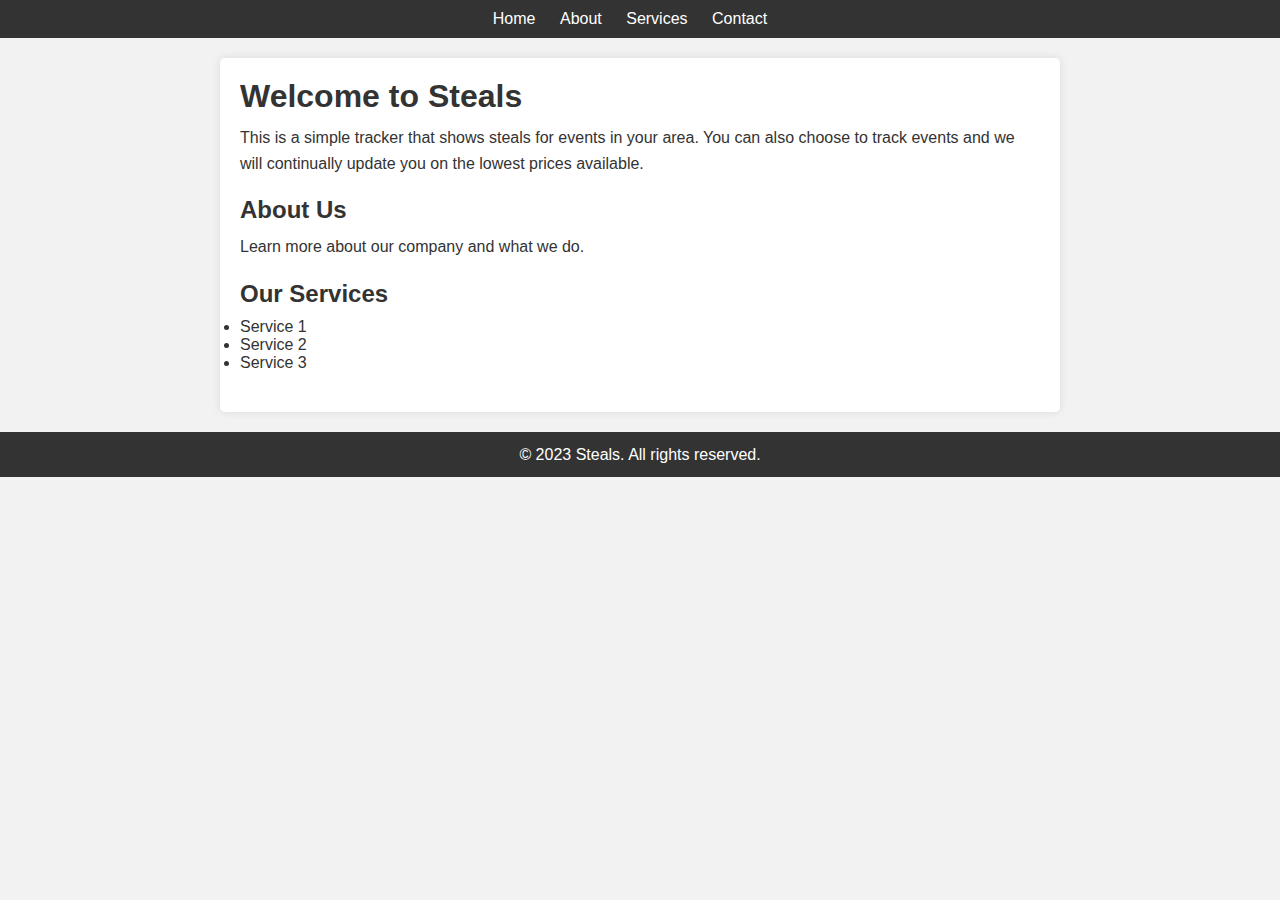
==== mainpage.html @ 66e23121 "html" ====
<!DOCTYPE html>
<html lang="en">
<head>
    <meta charset="UTF-8">
    <meta name="viewport" content="width=device-width, initial-scale=1.0">
    <title>Your Website Title</title>
    <link rel="stylesheet" href="styles.css">
</head>
<body>
    <header>
        <nav>
            <ul>
                <li><a href="#">Home</a></li>
                <li><a href="#">About</a></li>
                <li><a href="#">Services</a></li>
                <li><a href="#">Contact</a></li>
            </ul>
        </nav>
    </header>

    <main>
        <section>
            <h1>Welcome to Steals</h1>
            <p>This is a simple tracker that shows steals for events in your area. You can also choose to track events and we will continually update you on the lowest prices available.</p>
        </section>

        <section>
            <h2>About Us</h2>
            <p>Learn more about our company and what we do.</p>
        </section>

        <section>
            <h2>Our Services</h2>
            <ul>
                <li>Service 1</li>
                <li>Service 2</li>
                <li>Service 3</li>
            </ul>
        </section>
    </main>

    <footer>
        <p>&copy; 2023 Steals. All rights reserved.</p>
    </footer>
</body>
</html>
---- styles.css ----
/* Reset some default browser styles */
body, h1, h2, p, ul, li {
    margin: 0;
    padding: 0;
}

body {
    font-family: Arial, sans-serif;
    background-color: #f2f2f2;
    color: #333;
}

header {
    background-color: #333;
    color: #fff;
    padding: 10px 0;
}

nav ul {
    list-style-type: none;
    text-align: center;
}

nav li {
    display: inline;
    margin-right: 20px;
}

nav a {
    text-decoration: none;
    color: #fff;
}

main {
    max-width: 800px;
    margin: 20px auto;
    background-color: #fff;
    padding: 20px;
    border-radius: 5px;
    box-shadow: 0 0 10px rgba(0, 0, 0, 0.1);
}

section {
    margin-bottom: 20px;
}

h1 {
    font-size: 2rem;
    margin-bottom: 10px;
}

h2 {
    font-size: 1.5rem;
    margin-bottom: 10px;
}

p {
    line-height: 1.6;
}

footer {
    text-align: center;
    background-color: #333;
    color: #fff;
    padding: 10px 0;
}

/* Responsive Design - Adjust styles for smaller screens */
@media screen and (max-width: 768px) {
    main {
        padding: 10px;
    }
}
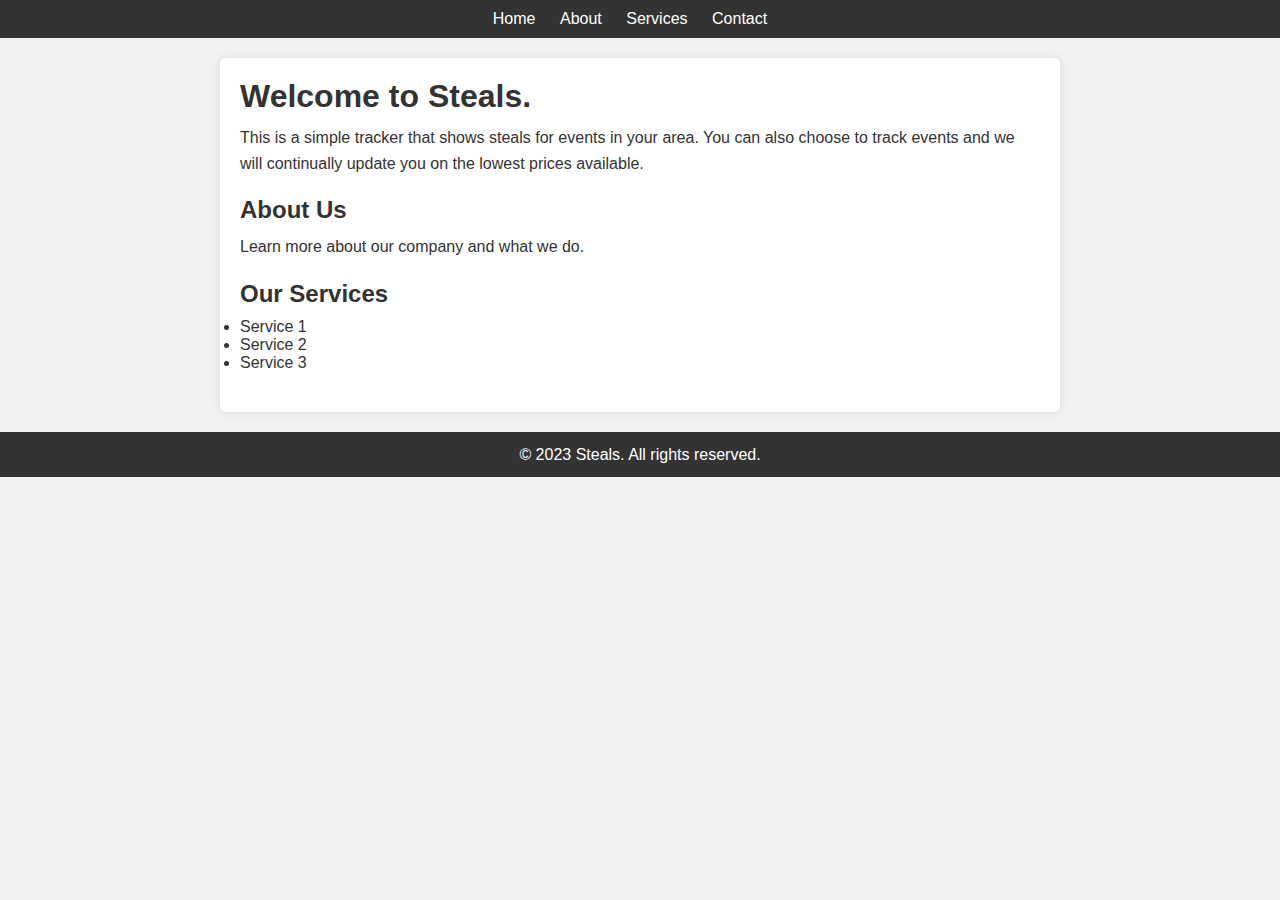
==== commit 617ec361: "test" ====
--- a/mainpage.html
+++ b/mainpage.html
@@ -20,7 +20,7 @@
 
     <main>
         <section>
-            <h1>Welcome to Steals</h1>
+            <h1>Welcome to Steals.</h1>
             <p>This is a simple tracker that shows steals for events in your area. You can also choose to track events and we will continually update you on the lowest prices available.</p>
         </section>
 
